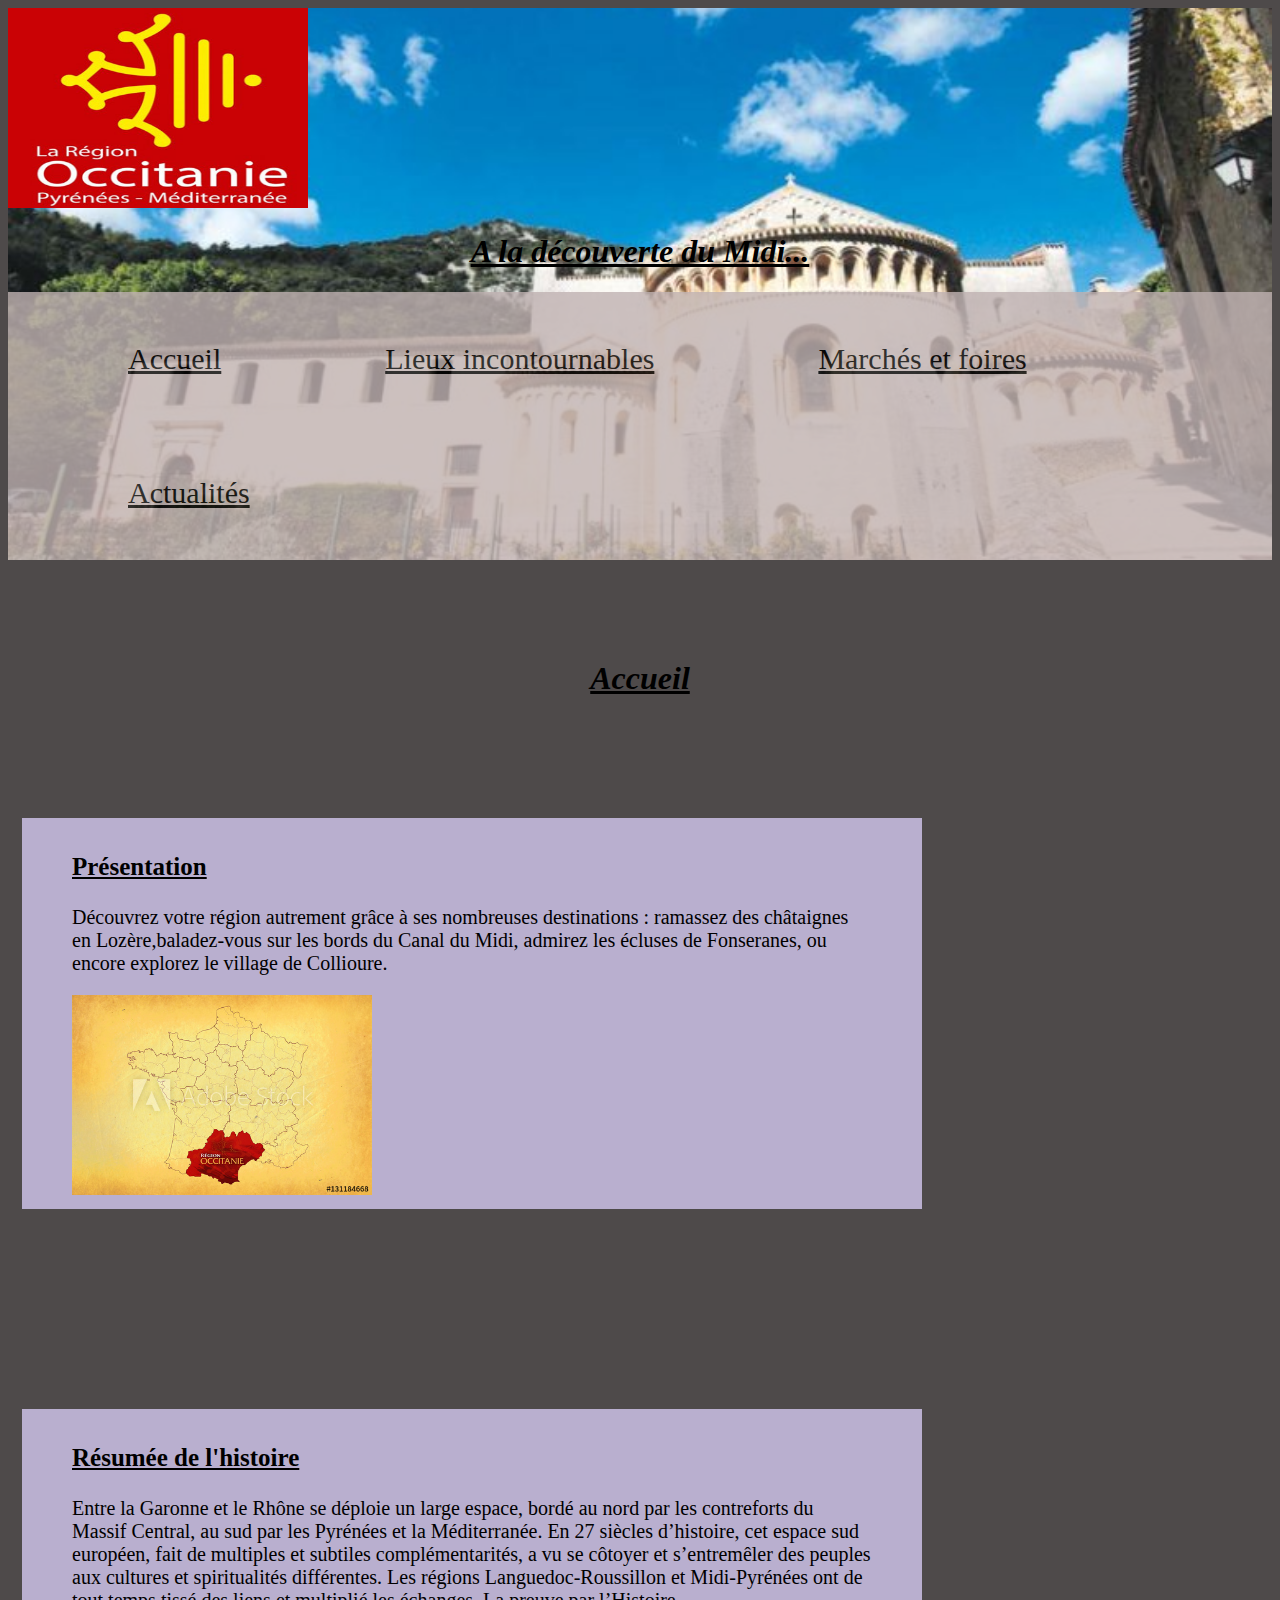
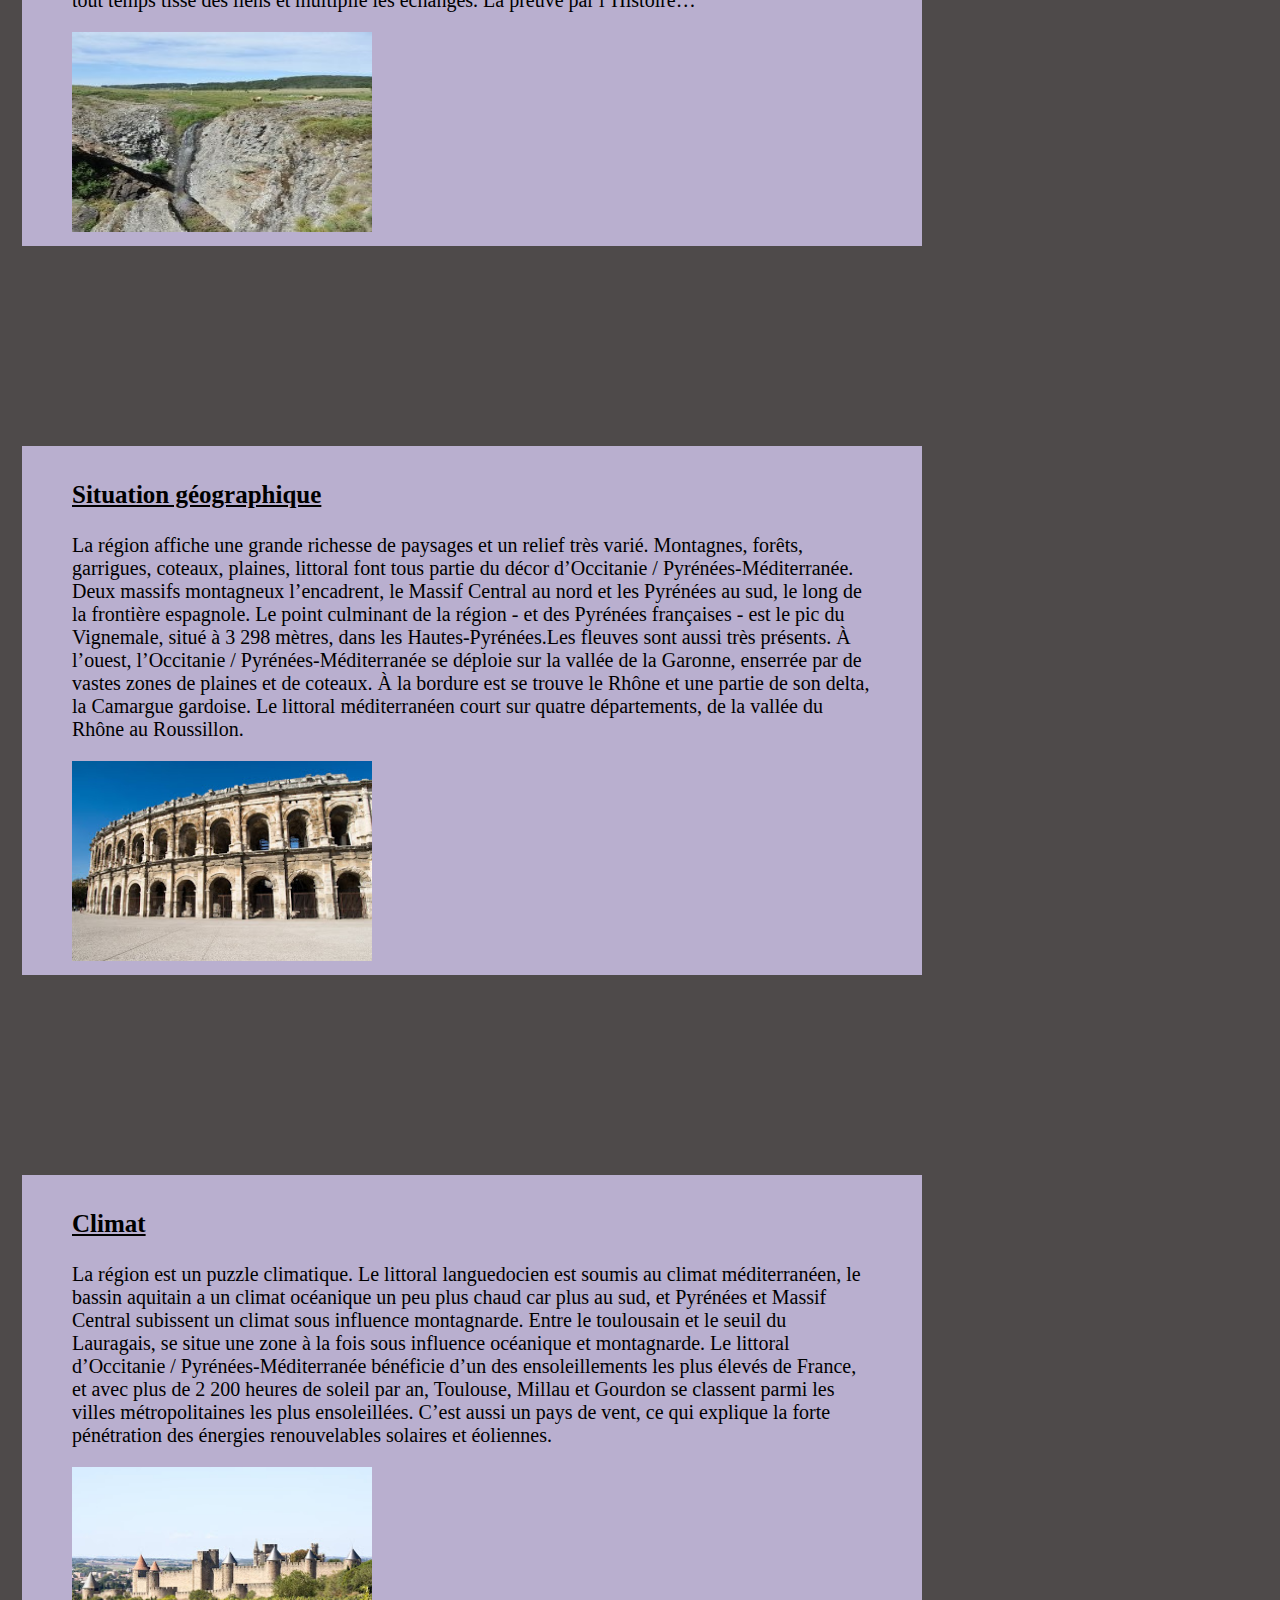
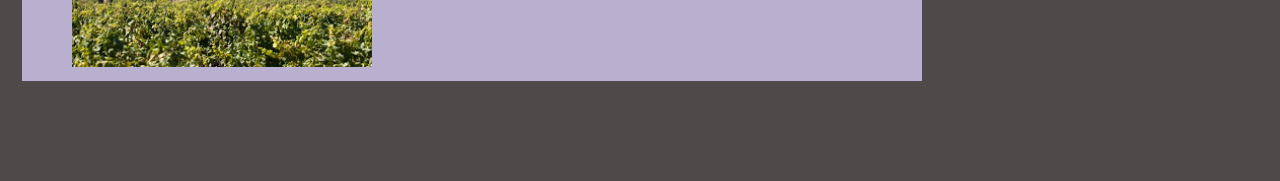
==== index.html @ 7568f2c3 "commit 3" ====
<!DOCTYPE html>
<html lang="fr">

<head>
    <meta charset="UTF-8">
    <meta name="viewport" content="width=device-width, initial-scale=1.0">
    <title>Accueil</title>
    <link rel="stylesheet" href="assets/css/occitanie.css">
    <link rel="stylesheet" href="assets/css/testclass2.css">
    <!--comment  -->

</head>

<body>

    <div class="entete">

        <img class="logo" src="assets/img/logo_petit.jpg" alt="logo">

        <h1>A la découverte du Midi...</h1>

        <!-- menu -->
        <ul class="liens">
            <li>
                <a href="index.html">Accueil</a>
            </li>

            <li>
                <a href="lieux.html">Lieux incontournables</a>
            </li>

            <li>
                <a href="marches.html">Marchés et foires</a>
            </li>

            <li>
                <a href="actualites.html">Actualités</a>
            </li>

        </ul>
    </div>


    <div class="boite">

        <h1>Accueil</h1>
        <div class="paragraphe">
            <h3>Présentation</h3>

            <p>
                Découvrez votre région autrement grâce à ses nombreuses destinations : ramassez des châtaignes en
                Lozère,baladez-vous sur les bords du Canal du Midi, admirez les écluses de Fonseranes, ou encore
                explorez le village de Collioure.

            </p>
            <img src="assets/img/carte occitanie.jpg">
        </div>

        <div class="paragraphe">

            <h3>Résumée de l'histoire</h3>

            <p>
                Entre la Garonne et le Rhône se déploie un large espace, bordé au nord par les contreforts du Massif
                Central, au sud par les Pyrénées et la Méditerranée. En 27 siècles d’histoire, cet espace sud européen,
                fait de multiples et subtiles complémentarités, a vu se côtoyer et s’entremêler des peuples aux cultures
                et spiritualités différentes. Les régions Languedoc-Roussillon et Midi-Pyrénées ont de tout temps tissé
                des liens et multiplié les échanges. La preuve par l’Histoire…
            </p>

            <img src="assets/img/région occitanie.jpg" alt="">

        </div>

        <div class="paragraphe">

            <h3>Situation géographique</h3>

            <p>
                La région affiche une grande richesse de paysages et un relief très varié. Montagnes, forêts, garrigues,
                coteaux, plaines, littoral font tous partie du décor d’Occitanie / Pyrénées-Méditerranée. Deux massifs
                montagneux l’encadrent, le Massif Central au nord et les Pyrénées au sud, le long de la frontière
                espagnole. Le point culminant de la région - et des Pyrénées françaises - est le pic du Vignemale, situé
                à 3 298 mètres, dans les Hautes-Pyrénées.Les fleuves sont aussi très présents. À l’ouest, l’Occitanie /
                Pyrénées-Méditerranée se déploie sur la vallée de la Garonne, enserrée par de vastes zones de plaines et
                de coteaux. À la bordure est se trouve le Rhône et une partie de son delta, la Camargue gardoise. Le
                littoral méditerranéen court sur quatre départements, de la vallée du Rhône au Roussillon.
            </p>

            <img src="/assets/img/occitanie arene de nimes.jpg" alt="">
        </div>

        <div class="paragraphe">

            <h3>Climat</h3>

            <p>
                La région est un puzzle climatique. Le littoral languedocien est soumis au climat méditerranéen, le
                bassin aquitain a un climat océanique un peu plus chaud car plus au sud, et Pyrénées et Massif Central
                subissent un climat sous influence montagnarde. Entre le toulousain et le seuil du Lauragais, se situe
                une zone à la fois sous influence océanique et montagnarde.
                Le littoral d’Occitanie / Pyrénées-Méditerranée bénéficie d’un des ensoleillements les plus élevés de
                France, et avec plus de 2 200 heures de soleil par an, Toulouse, Millau et Gourdon se classent parmi les
                villes métropolitaines les plus ensoleillées. C’est aussi un pays de vent, ce qui explique la forte
                pénétration des énergies renouvelables solaires et éoliennes.
            </p>

            <img src="assets/img/occitaniecitede carcassonne.jpg" alt="">
        </div>
    </div>


</body>

</html>
---- assets/css/occitanie.css ----
body {
    background-color:rgb(250, 248, 248);

} 
h1{
    color: black;
    text-align: center;
   font-style: italic;
   text-decoration: underline;
   
}
h2{color: black;}


li{
    display: inline-block;
    margin: 50px 50px ;
    
}


a {
    color: black;
    font-size: 30px;
    padding: 15px 30px;
}

h3{
    color:black;
    font-size: 25px;
    text-align: left;
    text-decoration: underline;

}
p{
    color: black;
    font-size: 20px;
}
---- assets/css/testclass2.css ----
img {
    width: 300px;
    height: 200px; 
 
}
.entete{
    background-image:url("../img/saint-guilhem-le-desert-.jpg") ;
    background-size:cover ;
    background-color: blanchedalmond;
    background-position: center 50%;
    position: sticky;
    top: 0;
    margin: 0 ;
    z-index: 1;
}
.liens{
    background:rgb(192, 178, 178);
    opacity: .8;

}
.logo{
    position: relative;
    left: initial;
}
.paragraphe {background-color: rgb(185, 175, 207);
    float: right;
    width: 800px;
    margin: 100px auto;
    padding: 10px 50px; 
}
.boite{
    margin: 100px 350px ;
   

}
body {
    background-color: rgb(78, 74, 74);
}
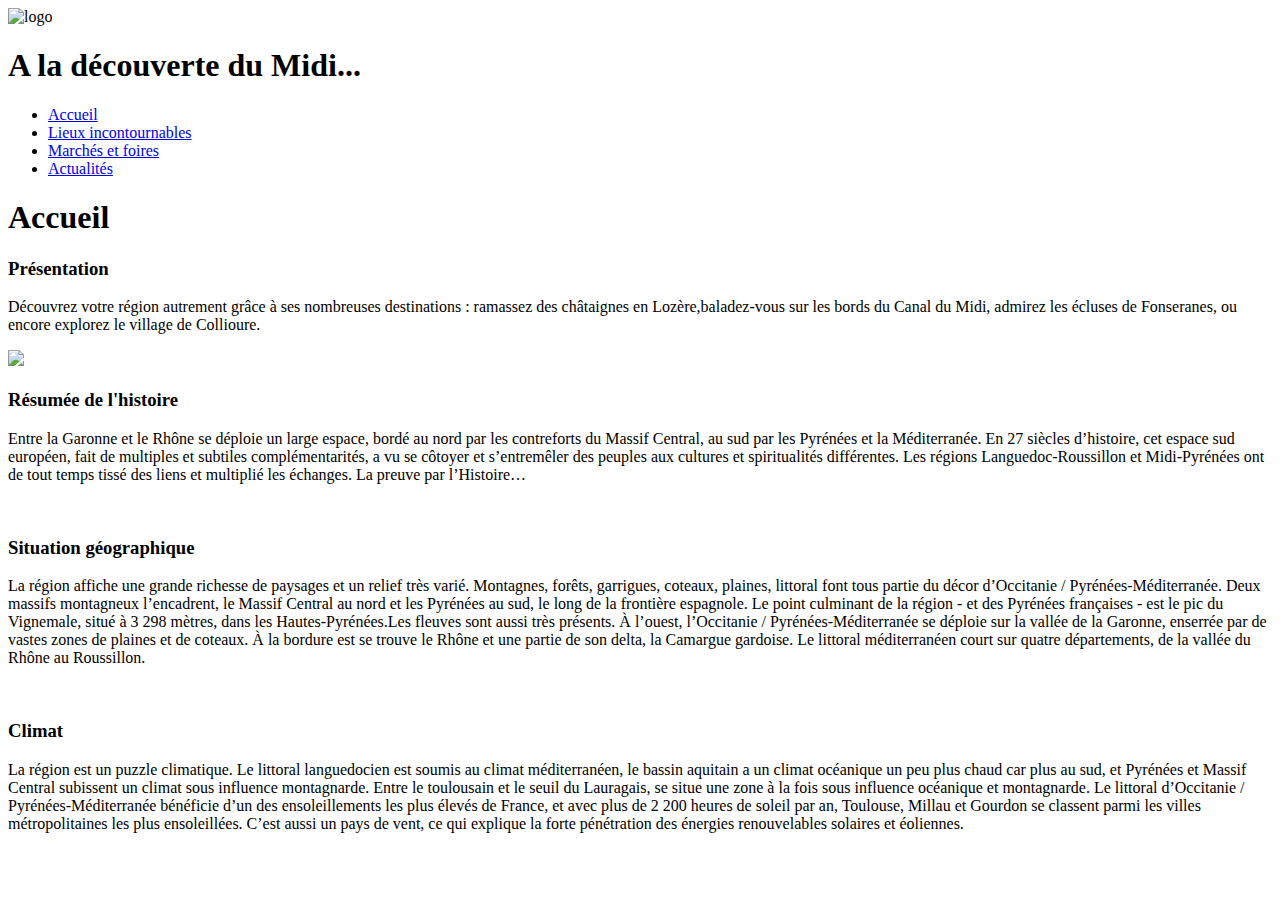
==== commit b919016b: "ajoute index" ====
--- a/index.html
+++ b/index.html
@@ -5,9 +5,12 @@
     <meta charset="UTF-8">
     <meta name="viewport" content="width=device-width, initial-scale=1.0">
     <title>Accueil</title>
-    <link rel="stylesheet" href="assets/css/occitanie.css">
-    <link rel="stylesheet" href="assets/css/testclass2.css">
-    <!--comment  -->
+    <link rel="stylesheet" href="./css/w3.css">
+    <link rel="stylesheet" href="./css/occitanie.css">
+    <link rel="stylesheet" href="./css/testclass.css">
+
+    <!--amélioration-->
+
 
 </head>
 
@@ -15,7 +18,7 @@
 
     <div class="entete">
 
-        <img class="logo" src="assets/img/logo_petit.jpg" alt="logo">
+        <img class="logo w3-circle" src="./img/logo_petit.jpg" alt="logo">
 
         <h1>A la découverte du Midi...</h1>
 
@@ -53,7 +56,7 @@
                 explorez le village de Collioure.
 
             </p>
-            <img src="assets/img/carte occitanie.jpg">
+            <img src="img/carteoccitanie.jpg">
         </div>
 
         <div class="paragraphe">
@@ -68,7 +71,7 @@
                 des liens et multiplié les échanges. La preuve par l’Histoire…
             </p>
 
-            <img src="assets/img/région occitanie.jpg" alt="">
+            <img src="img/région occitanie.jpg" alt="">
 
         </div>
 
@@ -87,7 +90,7 @@
                 littoral méditerranéen court sur quatre départements, de la vallée du Rhône au Roussillon.
             </p>
 
-            <img src="/assets/img/occitanie arene de nimes.jpg" alt="">
+            <img src="img/occitanie arene de nimes.jpg" alt="">
         </div>
 
         <div class="paragraphe">
@@ -105,7 +108,7 @@
                 pénétration des énergies renouvelables solaires et éoliennes.
             </p>
 
-            <img src="assets/img/occitaniecitede carcassonne.jpg" alt="">
+            <img src="img/occitaniecitede carcassonne.jpg" alt="">
         </div>
     </div>
 
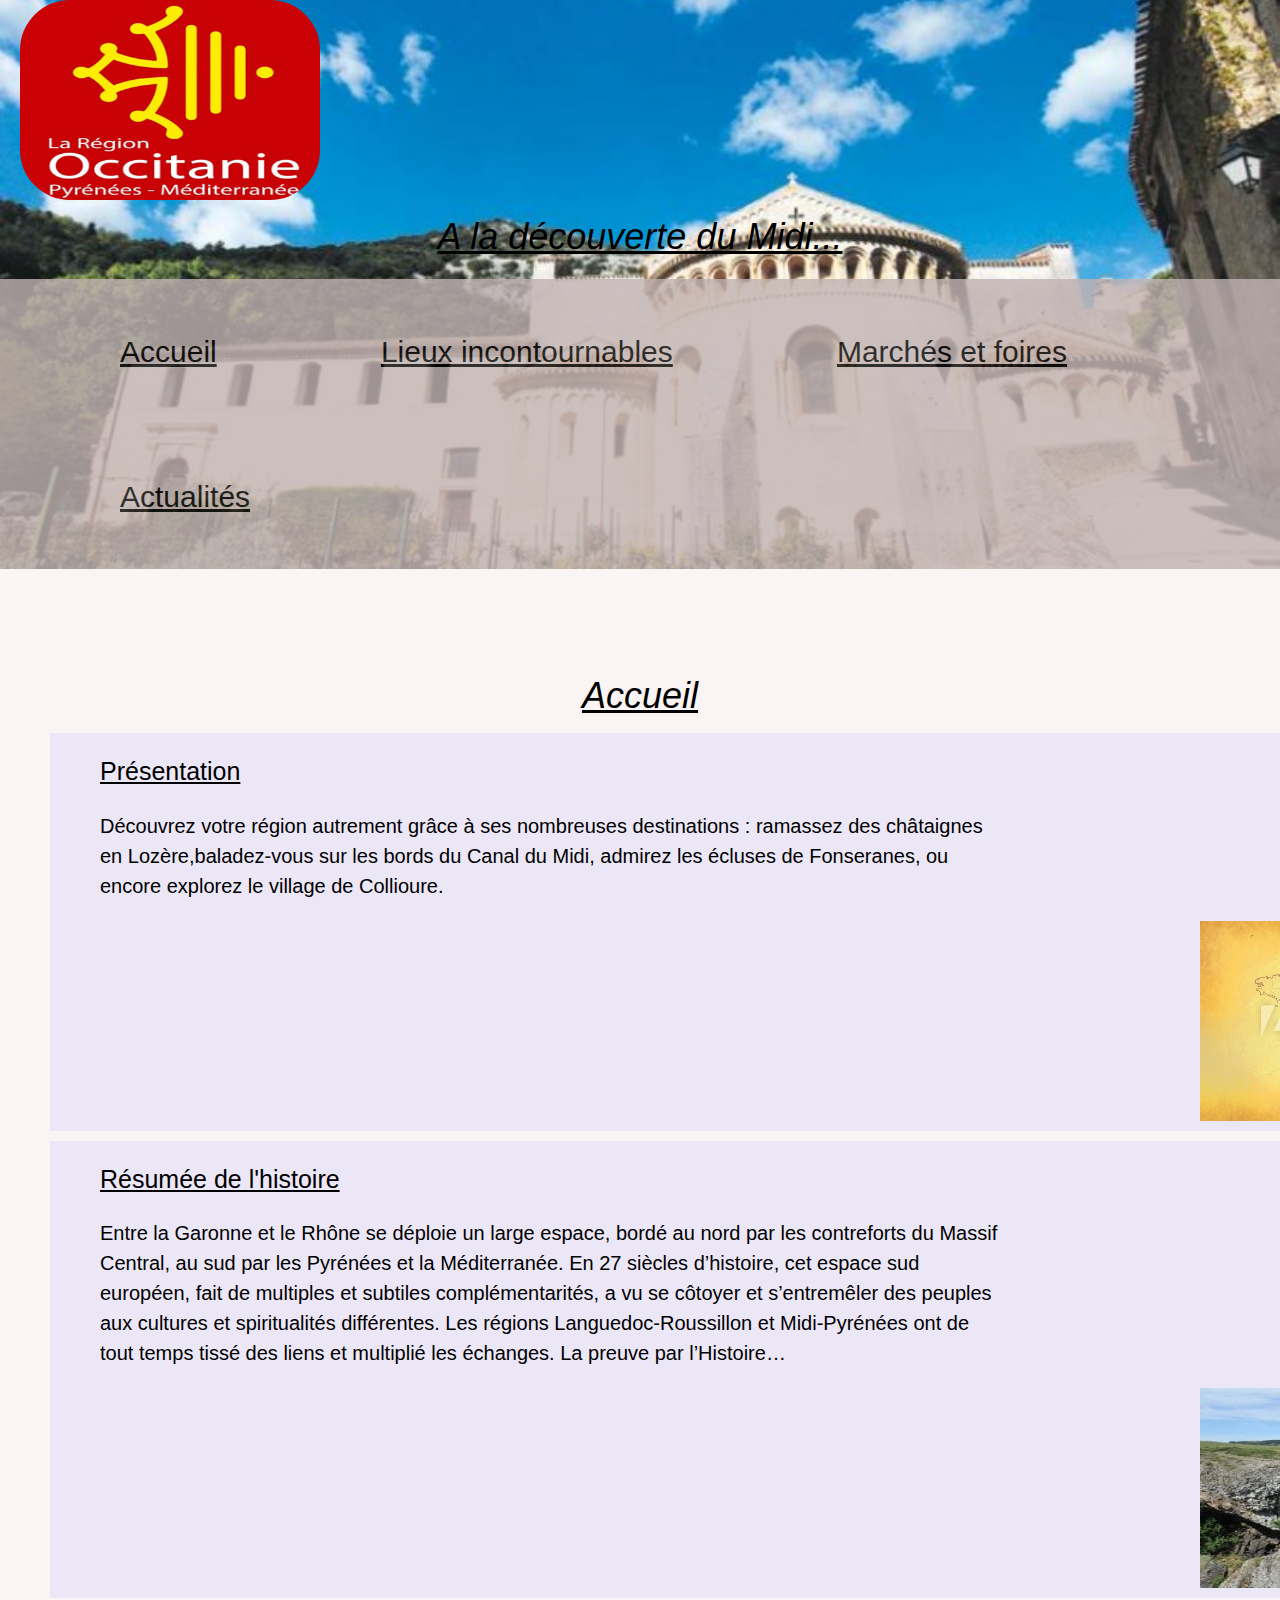
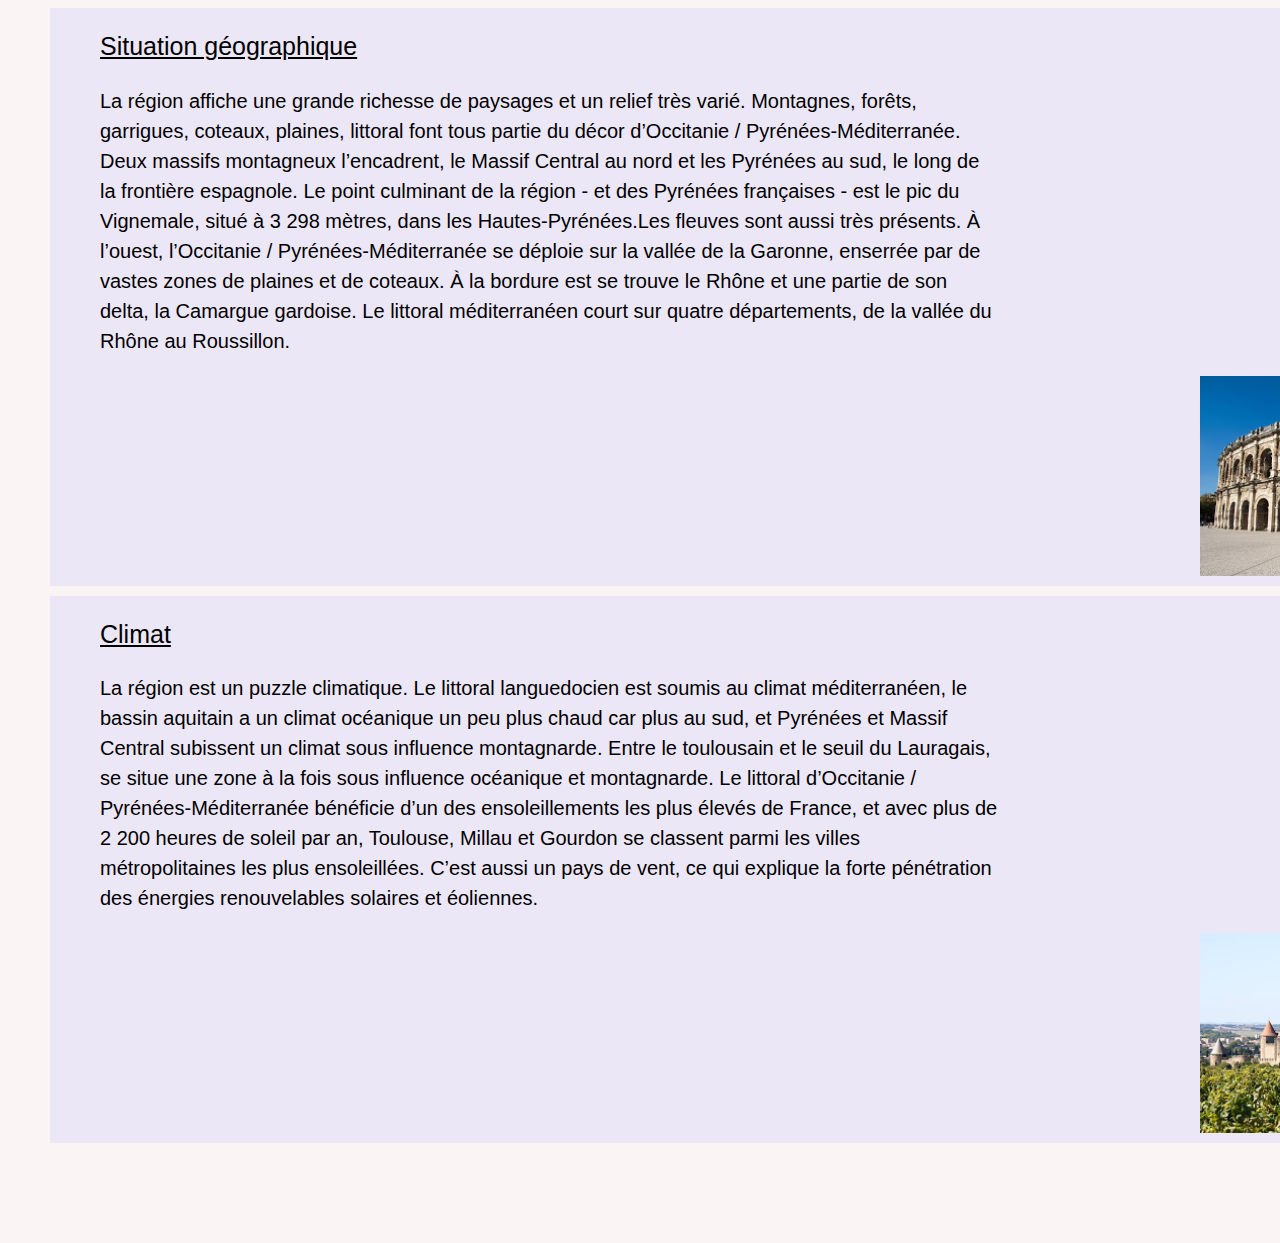
==== commit c60b1b65: "retrouvé" ====
--- a/index.html
+++ b/index.html
@@ -5,9 +5,9 @@
     <meta charset="UTF-8">
     <meta name="viewport" content="width=device-width, initial-scale=1.0">
     <title>Accueil</title>
-    <link rel="stylesheet" href="./css/w3.css">
-    <link rel="stylesheet" href="./css/occitanie.css">
-    <link rel="stylesheet" href="./css/testclass.css">
+    <link rel="stylesheet" href="./assets/css/w3.css">
+    <link rel="stylesheet" href="./assets/css/occitanie.css">
+    <link rel="stylesheet" href="./assets/css/testclass.css">
 
     <!--amélioration-->
 
@@ -18,7 +18,7 @@
 
     <div class="entete">
 
-        <img class="logo w3-circle" src="./img/logo_petit.jpg" alt="logo">
+        <img class="logo w3-circle" src="./assets/img/logo_petit.jpg" alt="logo">
 
         <h1>A la découverte du Midi...</h1>
 
@@ -56,7 +56,7 @@
                 explorez le village de Collioure.
 
             </p>
-            <img src="img/carteoccitanie.jpg">
+            <img src="./assets/img/carteoccitanie.jpg">
         </div>
 
         <div class="paragraphe">
@@ -71,7 +71,7 @@
                 des liens et multiplié les échanges. La preuve par l’Histoire…
             </p>
 
-            <img src="img/région occitanie.jpg" alt="">
+            <img src="./assets/img/région occitanie.jpg" alt="">
 
         </div>
 
@@ -90,7 +90,7 @@
                 littoral méditerranéen court sur quatre départements, de la vallée du Rhône au Roussillon.
             </p>
 
-            <img src="img/occitanie arene de nimes.jpg" alt="">
+            <img src="./assets/img/occitanie arene de nimes.jpg" alt="">
         </div>
 
         <div class="paragraphe">
@@ -108,7 +108,7 @@
                 pénétration des énergies renouvelables solaires et éoliennes.
             </p>
 
-            <img src="img/occitaniecitede carcassonne.jpg" alt="">
+            <img src="./assets/img/occitaniecitede carcassonne.jpg" alt="">
         </div>
     </div>
 
--- a/assets/css/occitanie.css
+++ b/assets/css/occitanie.css
@@ -0,0 +1,45 @@
+body {
+    background-color: rgb(250, 248, 248);
+
+}
+
+h1 {
+    color: black;
+    text-align: center;
+    font-style: italic;
+    text-decoration: underline;
+
+}
+
+h2 {
+    color: black;
+}
+
+
+li {
+    display: inline-block;
+    margin: 50px 50px;
+
+}
+
+
+a {
+    color: black;
+    font-size: 30px;
+    padding: 15px 30px;
+}
+
+h3 {
+    color: black;
+    font-size: 25px;
+    text-align: left;
+    text-decoration: underline;
+
+}
+
+p {
+    display: block;
+    margin-right: 500px;
+    color: black;
+    font-size: 20px;
+}--- a/assets/css/testclass.css
+++ b/assets/css/testclass.css
@@ -0,0 +1,52 @@
+img {
+    display: block;
+    margin-left: 1100px;
+    width: 300px;
+    height: 200px;
+
+}
+
+.entete {
+    background-image: url("../img/saint-guilhem-le-desert-.jpg");
+    background-size: cover;
+    background-position: center 50%;
+    position: sticky;
+    top: 0;
+    margin: 0;
+    z-index: 1;
+}
+
+.liens {
+    background: rgb(192, 178, 178);
+    opacity: .8;
+
+}
+
+.logo {
+    position: relative;
+    right: 1080px;
+
+}
+
+.logo.w3-circle {
+    border-radius: 50px;
+}
+
+.paragraphe {
+
+    background-color: rgb(236, 231, 247);
+    width: 1500px;
+    margin: 10px auto;
+    padding: 10px 50px;
+
+}
+
+.boite {
+    margin: 100px 50px;
+
+
+}
+
+body {
+    background-color: rgb(250, 244, 244);
+}